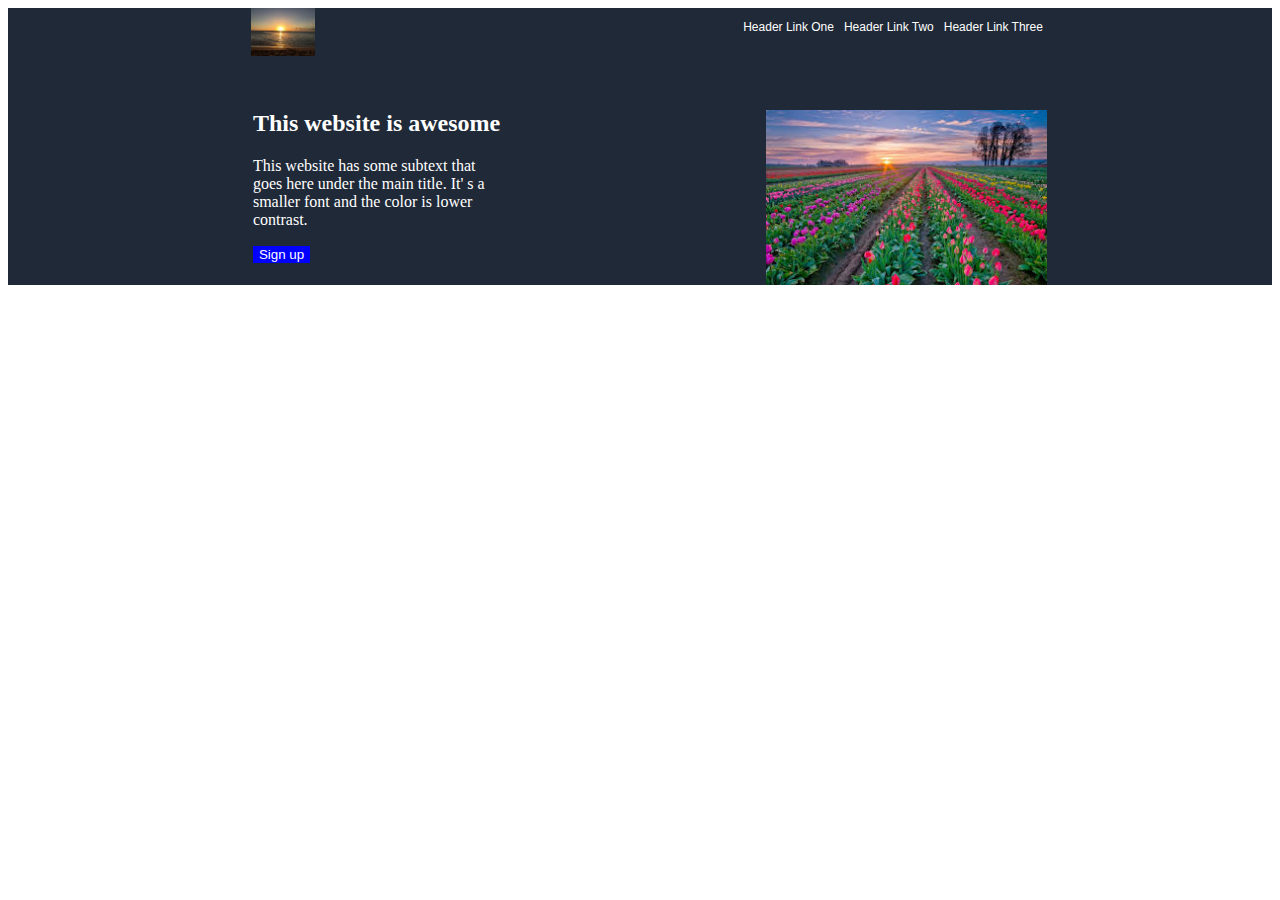
==== main.html @ 2037d706 "First third of page" ====
<!DOCTYPE html>
<html lang="en">
<head>
    <meta charset="UTF-8">
    <meta name="viewport" content="width=device-width, initial-scale=1.0">
    <title>Landing Page</title>
    <link rel="stylesheet" href="main.css">
</head>
<body>
 <div class="first_third">
    <div class="header">    
       <div class="header-img"> <img  alt="website logo" src="images/website_logo.jpeg">  </div>
        <div class="header-links">
            <p>Header Link One</p>
            <p>Header Link Two</p>
            <p> Header Link Three</p>
        </div>
    </div>
<div class="img_and_left">
      <div class="main-one-left">
        <h2 style="flex-shrink:0; margin-top:0px;">This website is awesome</h2>
        <p>This website has some subtext that goes here under the main title. It' s a smaller font and the color is lower contrast.</p>
        <button>Sign up</button>
      </div>
        <img class="mo_img" src="images/field.flowers.jpeg" alt="beautiful field with tons of flowers">
    </div>   
</div>
 


</body>
</html>
---- main.css ----
{
    outline: auto;
}


.header-links {
    color:white;
    font-family: sans-serif;
    display:inline-flex;
    font-size:12px;
    gap:10px;
    margin-left:2%;
    margin-right:50px
}

.header-img {
    flex-grow:0;
    flex-basis:250px;
    height:48px;
    display: inline-flex;
    margin-left:64px;
    margin-right:3%;
   }

.header {
    
    width:100%;
    display:inline-flex;
    justify-content: space-evenly;
    
    background-color:#1f2937;
    }

.main-one h2 {
    color:white;
}


.main-one-left {
   
    display:inline-block;
    color:white;
    width:250px;
    
    margin-top:50px;
    
     margin-left:70px;
     margin-right:2%;
}
.main-one-left button {
    background-color: blue;
    color:white;
    border-width:0px;
}
.mo_img { 
    margin-top:50px;
    margin-left:5%;
    margin-right:50px;
    display:inline-flex;
   
    height:175px;
    
}

.img_and_left{ 
    width:100%;
    justify-content:space-evenly;
    display:inline-flex;
}
.first_third {
    background-color:#1f2937; }
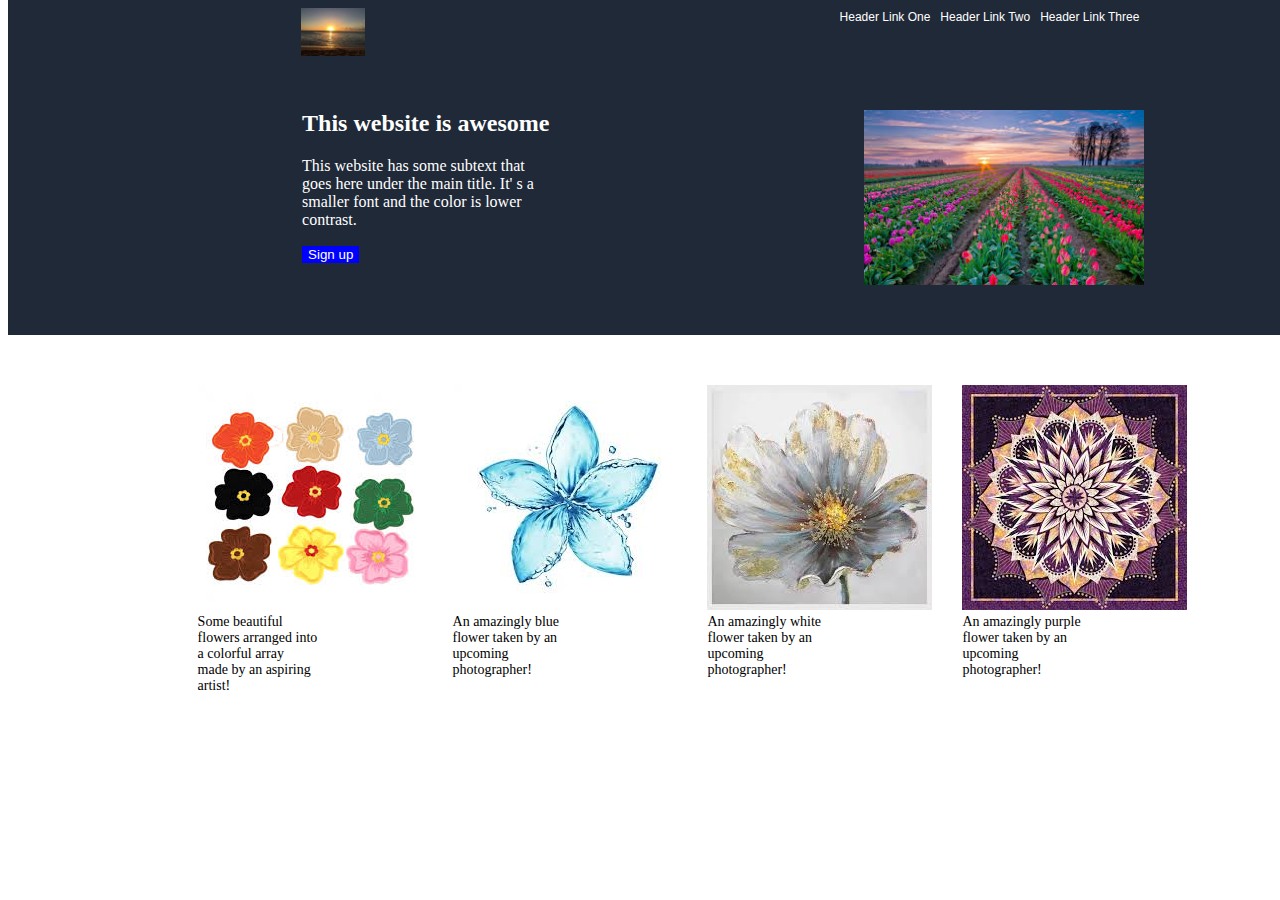
==== commit 17e1f98c: "added images and second line" ====
--- a/main.html
+++ b/main.html
@@ -7,9 +7,9 @@
     <link rel="stylesheet" href="main.css">
 </head>
 <body>
- <div class="first_third">
+ <div class="main">
     <div class="header">    
-       <div class="header-img"> <img  alt="website logo" src="images/website_logo.jpeg">  </div>
+       <div class="header-img"> <img  alt="website logo" src="images_main/website_logo.jpeg">  </div>
         <div class="header-links">
             <p>Header Link One</p>
             <p>Header Link Two</p>
@@ -22,8 +22,28 @@
         <p>This website has some subtext that goes here under the main title. It' s a smaller font and the color is lower contrast.</p>
         <button>Sign up</button>
       </div>
-        <img class="mo_img" src="images/field.flowers.jpeg" alt="beautiful field with tons of flowers">
+        <img class="mo_img" src="images_main/field.flowers.jpeg" alt="beautiful field with tons of flowers">
     </div>   
+</div>
+
+<div class="random_info">
+    <div class="ran_cont">
+        <img src="images_ran/arranged_flowers.jpeg" alt="flowers arranged into a colorfull array.">
+        <p>Some beautiful flowers arranged into a colorful array made by an aspiring artist!</p>
+    </div>
+
+    <div class="ran_cont">
+        <img src="images_ran/blue_flower.jpeg" alt="flowers arranged into a colorfull array.">
+        <p>An amazingly blue flower taken by an upcoming photographer!</p>
+    </div>
+
+    <div class="ran_cont"><img src="images_ran/white_flower.jpeg" alt="flowers arranged into a colorfull array.">
+        <p>An amazingly white flower taken by an upcoming photographer!</p>
+    </div>
+    <div class="ran_cont">
+        <img src="images_ran/purple_flower.jpeg" alt="flowers arranged into a colorfull array.">
+        <p>An amazingly purple flower taken by an upcoming photographer!</p>
+    </div>
 </div>
  
 
--- a/main.css
+++ b/main.css
@@ -20,10 +20,10 @@
     display: inline-flex;
     margin-left:64px;
     margin-right:3%;
+    margin-top:10px;
    }
 
 .header {
-    
     width:100%;
     display:inline-flex;
     justify-content: space-evenly;
@@ -37,7 +37,7 @@
 
 
 .main-one-left {
-   
+    
     display:inline-block;
     color:white;
     width:250px;
@@ -53,6 +53,7 @@
     border-width:0px;
 }
 .mo_img { 
+    margin-bottom:50px;
     margin-top:50px;
     margin-left:5%;
     margin-right:50px;
@@ -63,9 +64,37 @@
 }
 
 .img_and_left{ 
+    margin-left:0px;
     width:100%;
     justify-content:space-evenly;
     display:inline-flex;
 }
-.first_third {
-    background-color:#1f2937; }+.main {
+    margin-top:-10px;
+    padding-left:10px;
+    width:110%;
+    background-color:#1f2937; }
+
+.random_info {
+    justify-content:space-between;
+    display:flex;
+    
+    margin-top:50px;
+    margin-right:15%;
+    margin-left:15%;
+    height:250px;
+}
+
+.ran_cont {
+    width:120px ;
+    margin-left
+}
+
+.ran_cont p {
+    margin-top:0;
+    font-size:14px;
+}
+
+.ran_cont p {
+    
+}